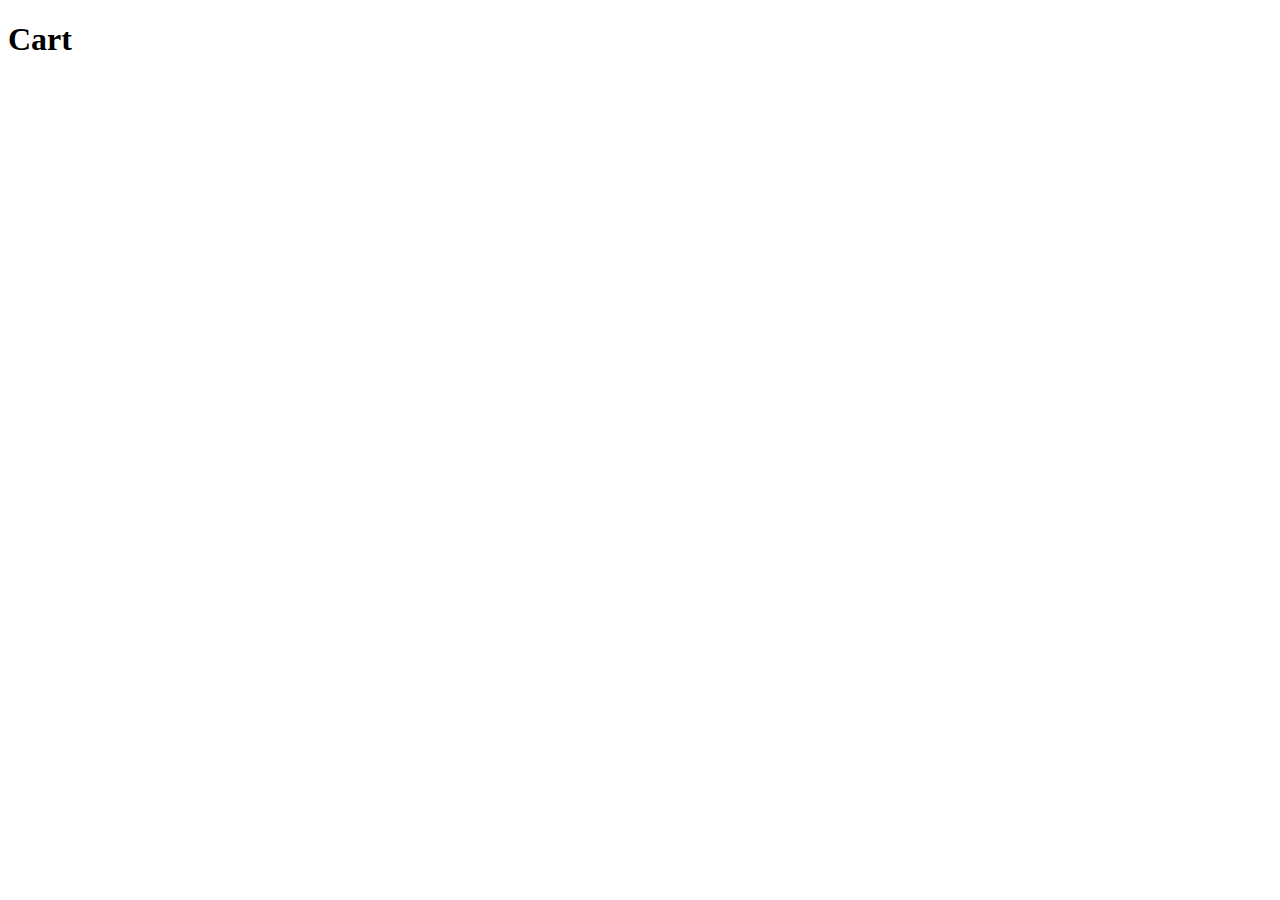
==== cart.html @ 1361d95c "Init" ====
<!DOCTYPE html>
<html lang="en">
<head>
  <meta charset="UTF-8">
  <meta http-equiv="X-UA-Compatible" content="IE=edge">
  <meta name="viewport" content="width=device-width, initial-scale=1.0">
  <title>Document</title>
</head>
<body>
  <h1>Cart</h1>
</body>
</html>
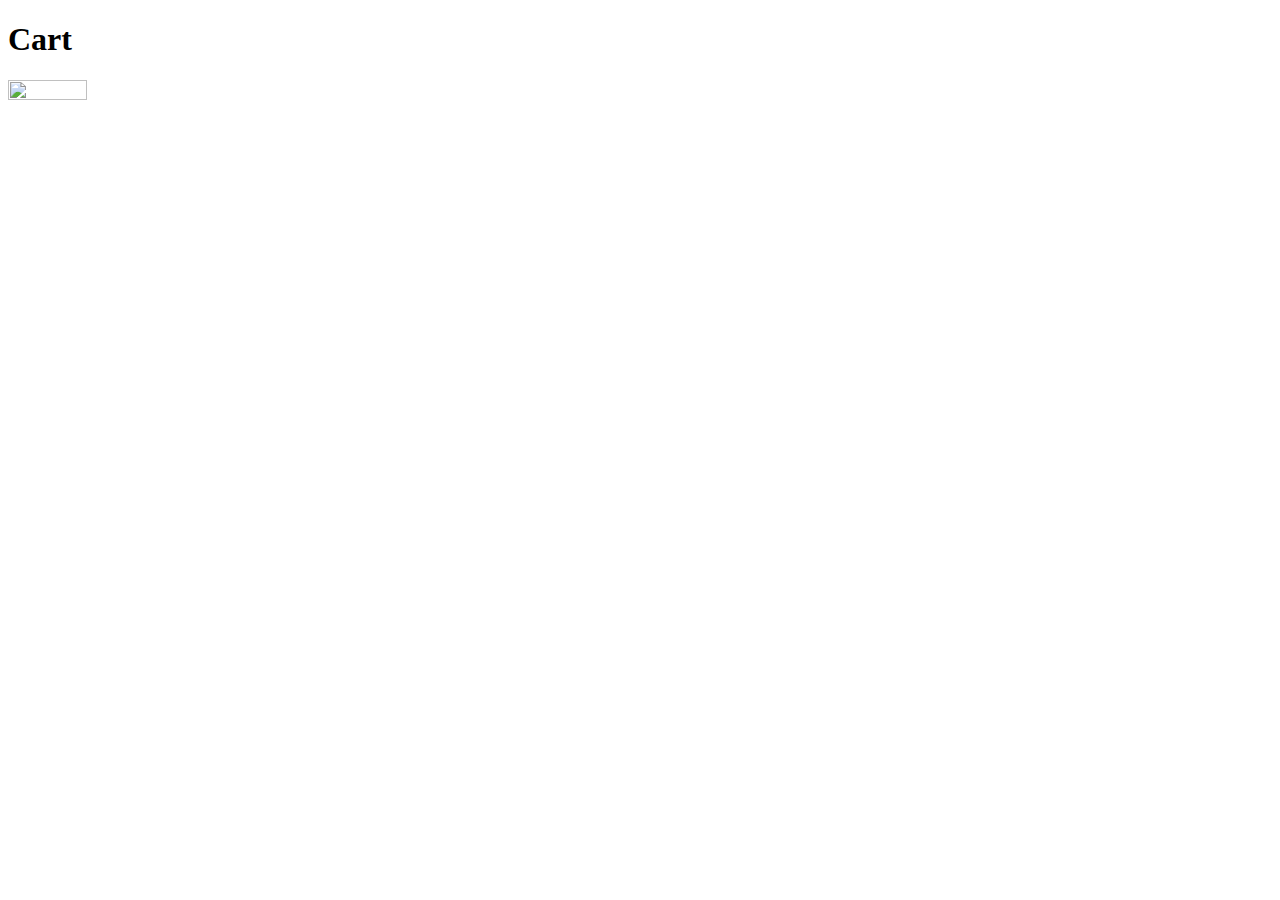
==== commit 0957f74c: "Image" ====
--- a/cart.html
+++ b/cart.html
@@ -1,12 +1,20 @@
 <!DOCTYPE html>
 <html lang="en">
+
 <head>
   <meta charset="UTF-8">
   <meta http-equiv="X-UA-Compatible" content="IE=edge">
   <meta name="viewport" content="width=device-width, initial-scale=1.0">
-  <title>Document</title>
+  <title>Yepur Ihor</title>
+
 </head>
+
 <body>
   <h1>Cart</h1>
+  <img
+    src="https://scontent.fnlv1-1.fna.fbcdn.net/v/t1.6435-9/81724145_1487939261347428_6382895484364652544_n.jpg?_nc_cat=109&ccb=1-3&_nc_sid=09cbfe&_nc_ohc=AIO5l4KXIY4AX_zXUwT&_nc_ht=scontent.fnlv1-1.fna&oh=1ee64e74a1a3d85a83de81bbfdc1ea42&oe=609C5B41"
+    width="25%" height="25%">
+
 </body>
+
 </html>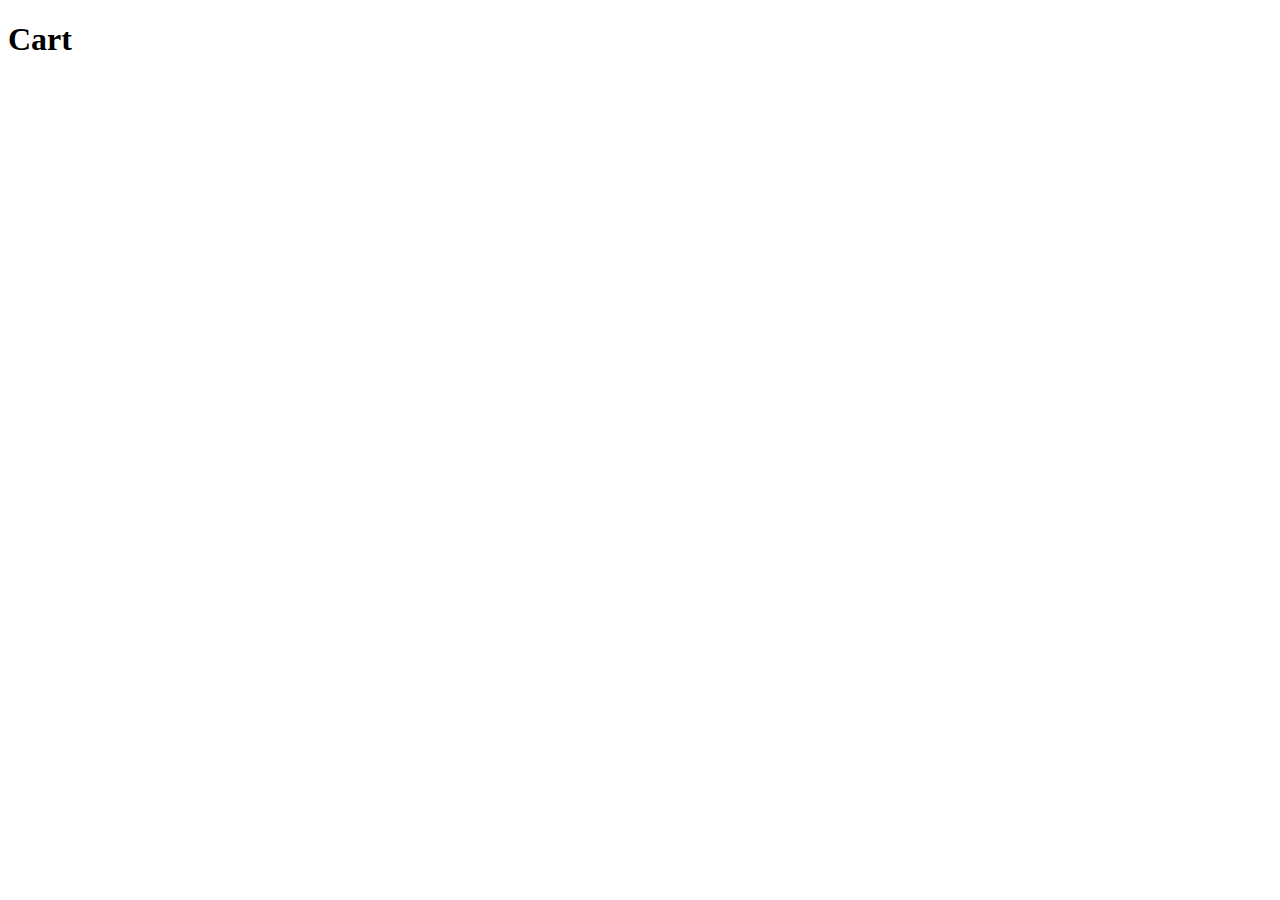
==== commit 58d2e4ac: "init" ====
--- a/cart.html
+++ b/cart.html
@@ -1,20 +1,12 @@
 <!DOCTYPE html>
 <html lang="en">
-
 <head>
   <meta charset="UTF-8">
   <meta http-equiv="X-UA-Compatible" content="IE=edge">
   <meta name="viewport" content="width=device-width, initial-scale=1.0">
-  <title>Yepur Ihor</title>
-
+  <title>Document</title>
 </head>
-
 <body>
   <h1>Cart</h1>
-  <img
-    src="https://scontent.fnlv1-1.fna.fbcdn.net/v/t1.6435-9/81724145_1487939261347428_6382895484364652544_n.jpg?_nc_cat=109&ccb=1-3&_nc_sid=09cbfe&_nc_ohc=AIO5l4KXIY4AX_zXUwT&_nc_ht=scontent.fnlv1-1.fna&oh=1ee64e74a1a3d85a83de81bbfdc1ea42&oe=609C5B41"
-    width="25%" height="25%">
-
 </body>
-
 </html>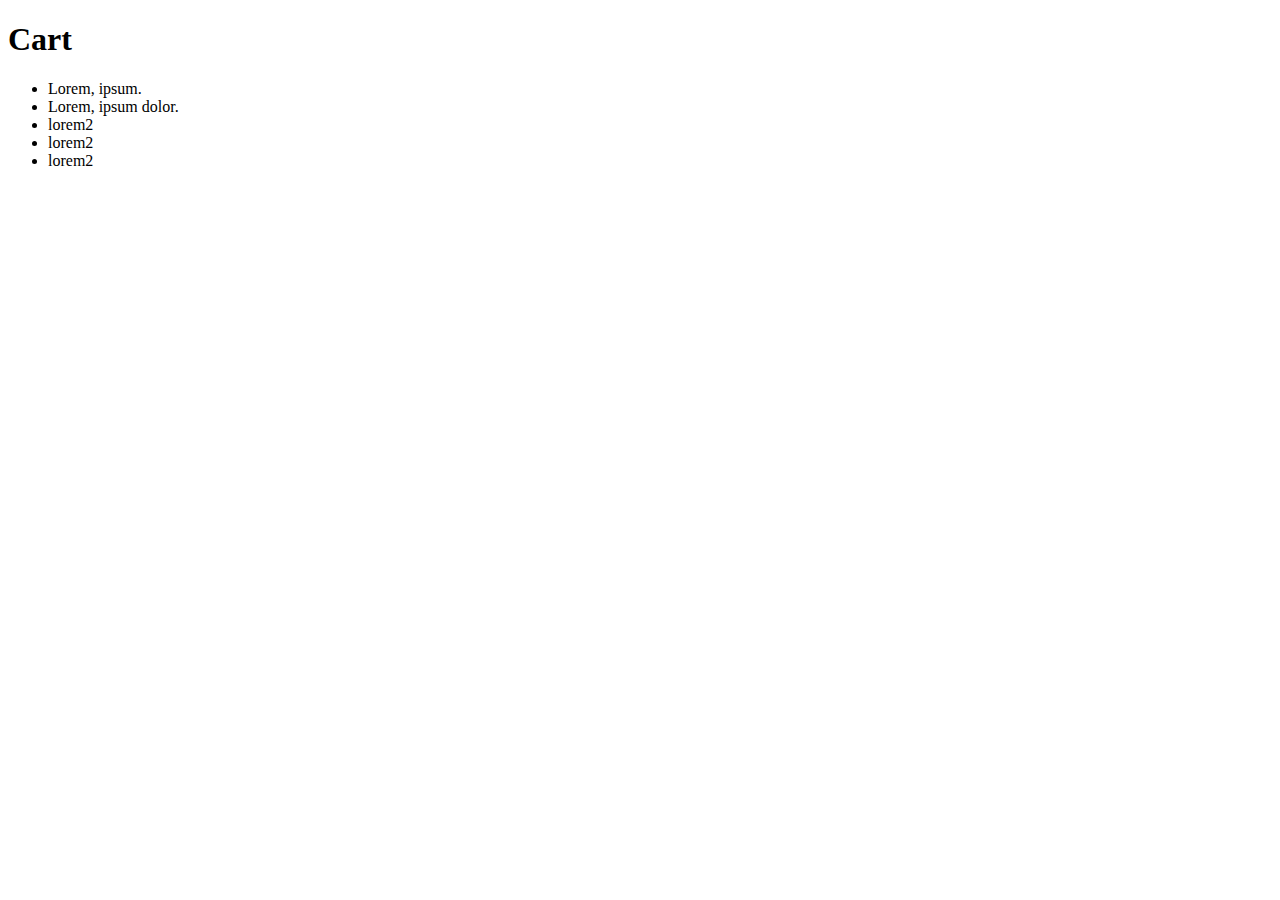
==== commit d5e0ee08: "Add some paragraphs" ====
--- a/cart.html
+++ b/cart.html
@@ -8,5 +8,12 @@
 </head>
 <body>
   <h1>Cart</h1>
+  <ul>
+    <li>Lorem, ipsum.</li>
+    <li>Lorem, ipsum dolor.</li>
+    <li>lorem2</li>
+    <li>lorem2</li>
+    <li>lorem2</li>
+  </ul>
 </body>
 </html>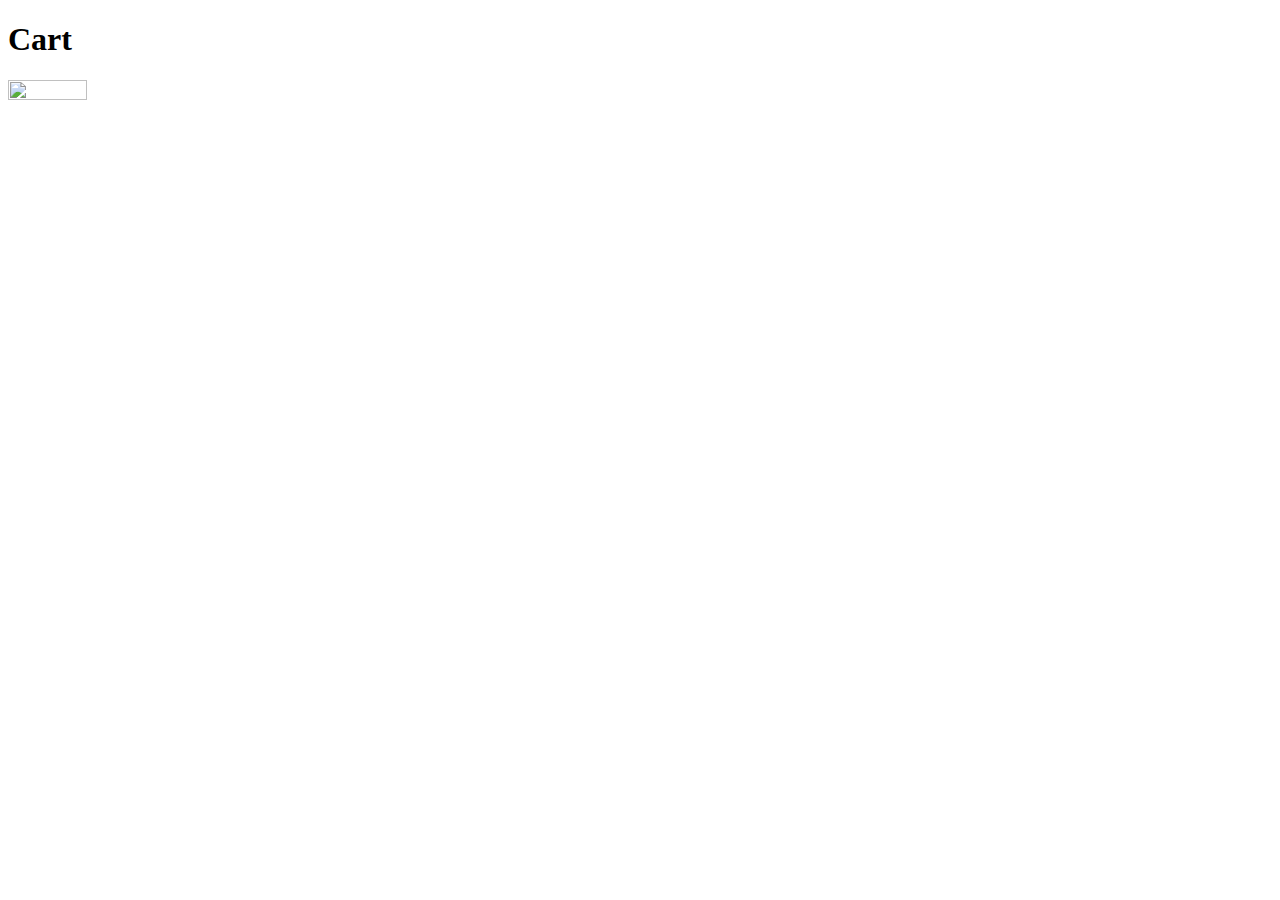
==== commit b4340d23: "Image" ====
--- a/cart.html
+++ b/cart.html
@@ -1,19 +1,20 @@
 <!DOCTYPE html>
 <html lang="en">
+
 <head>
   <meta charset="UTF-8">
   <meta http-equiv="X-UA-Compatible" content="IE=edge">
   <meta name="viewport" content="width=device-width, initial-scale=1.0">
-  <title>Document</title>
+  <title>Yepur Ihor--git commit-a </title>
+
 </head>
+
 <body>
   <h1>Cart</h1>
-  <ul>
-    <li>Lorem, ipsum.</li>
-    <li>Lorem, ipsum dolor.</li>
-    <li>lorem2</li>
-    <li>lorem2</li>
-    <li>lorem2</li>
-  </ul>
+  <img
+    src="https://scontent.fnlv1-1.fna.fbcdn.net/v/t1.6435-9/81724145_1487939261347428_6382895484364652544_n.jpg?_nc_cat=109&ccb=1-3&_nc_sid=09cbfe&_nc_ohc=AIO5l4KXIY4AX_zXUwT&_nc_ht=scontent.fnlv1-1.fna&oh=1ee64e74a1a3d85a83de81bbfdc1ea42&oe=609C5B41"
+    width="25%" height="25%">
+
 </body>
+
 </html>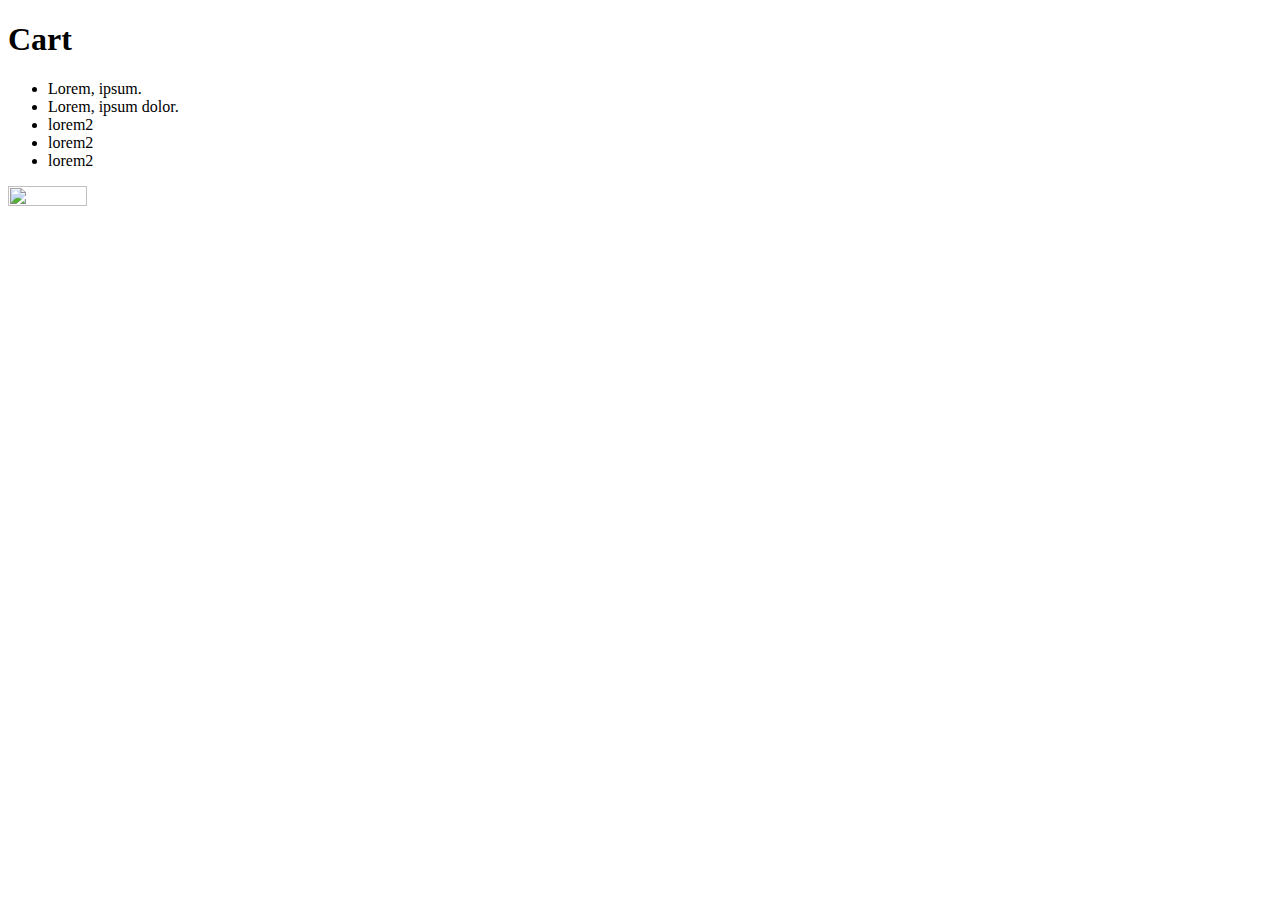
==== commit 5a1d5354: "Merge branch 'main' into kainos_dev" ====
--- a/cart.html
+++ b/cart.html
@@ -11,6 +11,15 @@
 
 <body>
   <h1>Cart</h1>
+  
+  <ul>
+    <li>Lorem, ipsum.</li>
+    <li>Lorem, ipsum dolor.</li>
+    <li>lorem2</li>
+    <li>lorem2</li>
+    <li>lorem2</li>
+  </ul>
+  
   <img
     src="https://scontent.fnlv1-1.fna.fbcdn.net/v/t1.6435-9/81724145_1487939261347428_6382895484364652544_n.jpg?_nc_cat=109&ccb=1-3&_nc_sid=09cbfe&_nc_ohc=AIO5l4KXIY4AX_zXUwT&_nc_ht=scontent.fnlv1-1.fna&oh=1ee64e74a1a3d85a83de81bbfdc1ea42&oe=609C5B41"
     width="25%" height="25%">
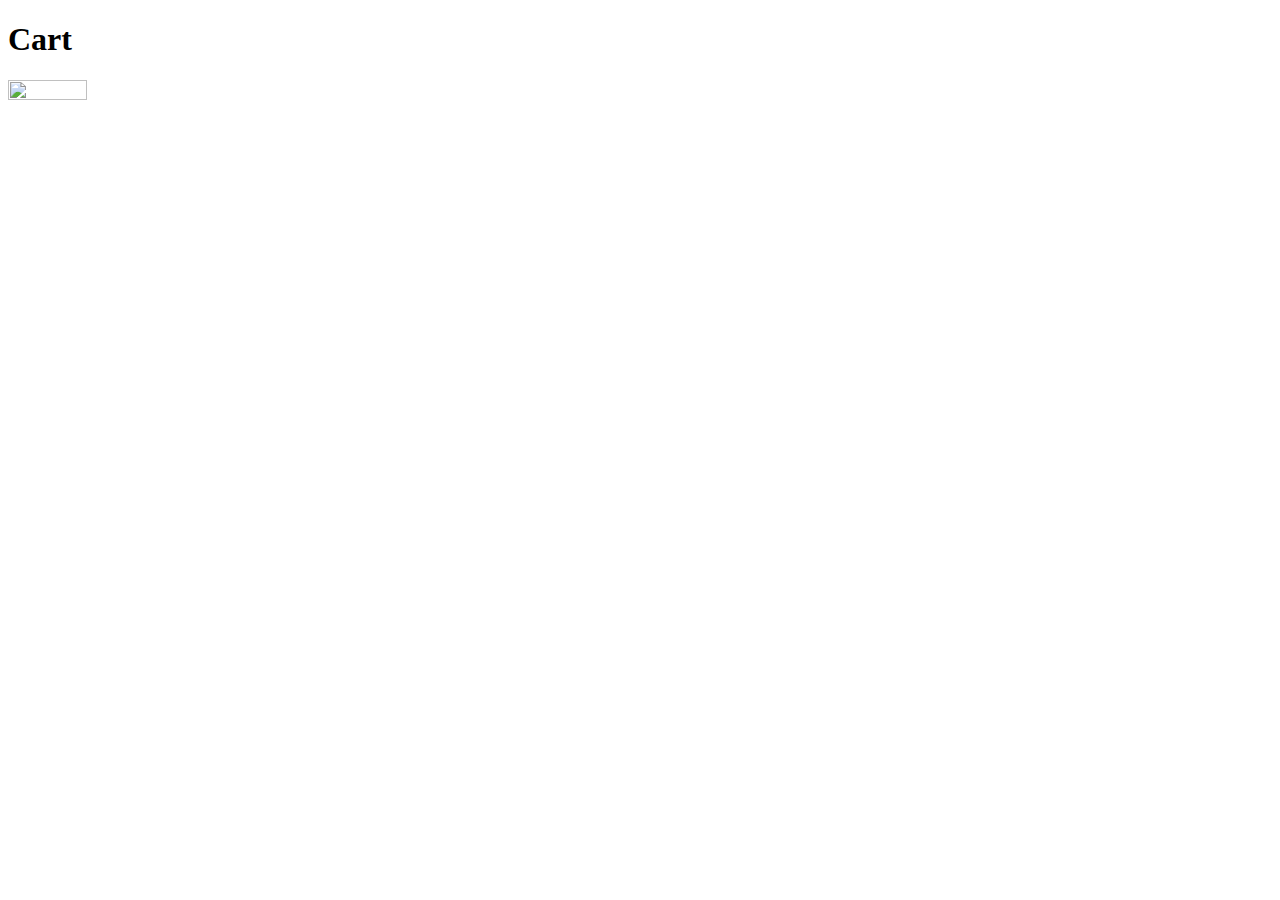
==== commit ce66ac48: "Merge branch 'main' into Uznach_Pavel_branch" ====
--- a/cart.html
+++ b/cart.html
@@ -11,15 +11,6 @@
 
 <body>
   <h1>Cart</h1>
-  
-  <ul>
-    <li>Lorem, ipsum.</li>
-    <li>Lorem, ipsum dolor.</li>
-    <li>lorem2</li>
-    <li>lorem2</li>
-    <li>lorem2</li>
-  </ul>
-  
   <img
     src="https://scontent.fnlv1-1.fna.fbcdn.net/v/t1.6435-9/81724145_1487939261347428_6382895484364652544_n.jpg?_nc_cat=109&ccb=1-3&_nc_sid=09cbfe&_nc_ohc=AIO5l4KXIY4AX_zXUwT&_nc_ht=scontent.fnlv1-1.fna&oh=1ee64e74a1a3d85a83de81bbfdc1ea42&oe=609C5B41"
     width="25%" height="25%">
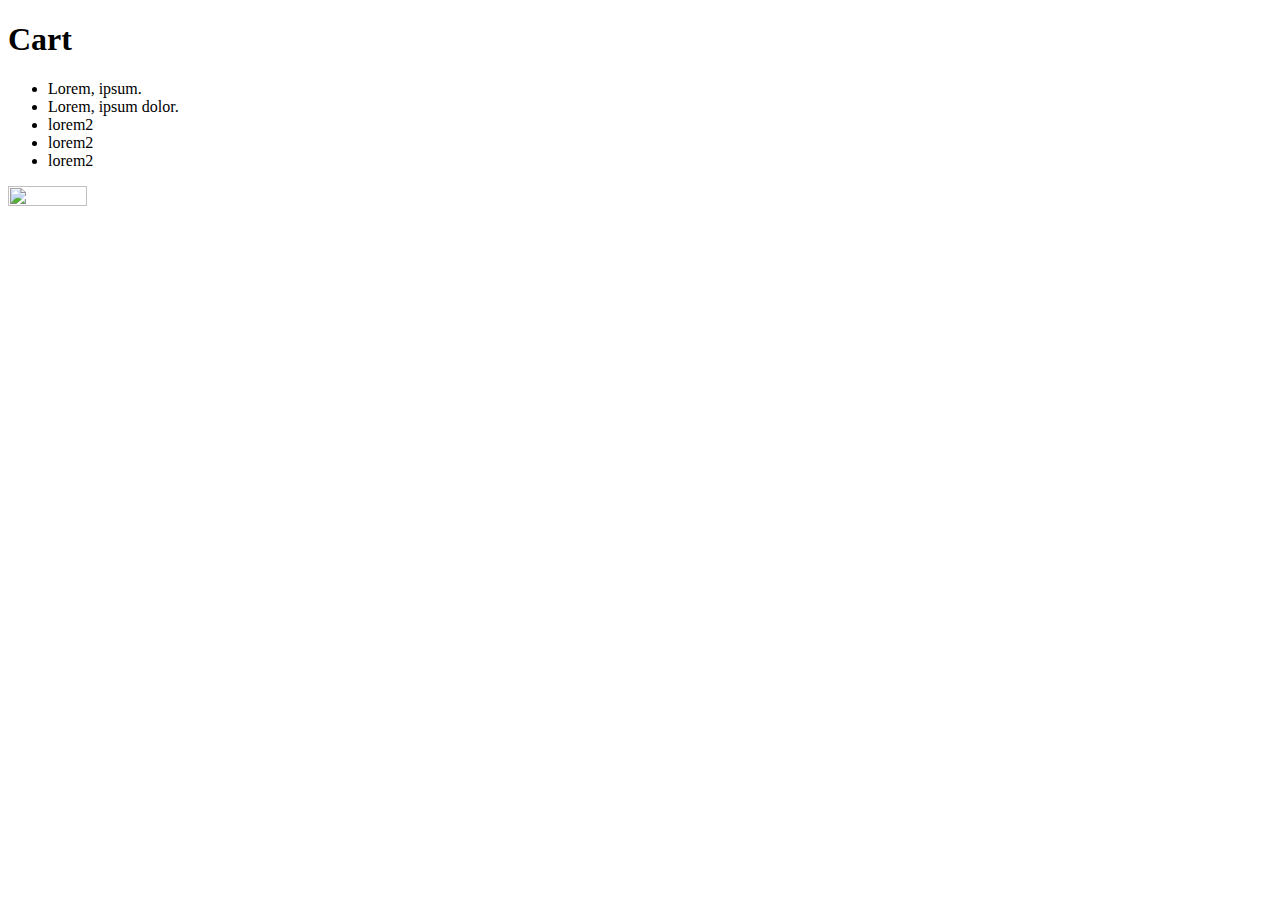
==== commit a3be7d7d: "Merge 2ae177d3be0018ffdfbbbeab1a0e62b5e851760b into 2fa054c6a2fb7272d5c51adfe5e317a38b6471d6" ====
--- a/cart.html
+++ b/cart.html
@@ -11,6 +11,15 @@
 
 <body>
   <h1>Cart</h1>
+  
+  <ul>
+    <li>Lorem, ipsum.</li>
+    <li>Lorem, ipsum dolor.</li>
+    <li>lorem2</li>
+    <li>lorem2</li>
+    <li>lorem2</li>
+  </ul>
+  
   <img
     src="https://scontent.fnlv1-1.fna.fbcdn.net/v/t1.6435-9/81724145_1487939261347428_6382895484364652544_n.jpg?_nc_cat=109&ccb=1-3&_nc_sid=09cbfe&_nc_ohc=AIO5l4KXIY4AX_zXUwT&_nc_ht=scontent.fnlv1-1.fna&oh=1ee64e74a1a3d85a83de81bbfdc1ea42&oe=609C5B41"
     width="25%" height="25%">
